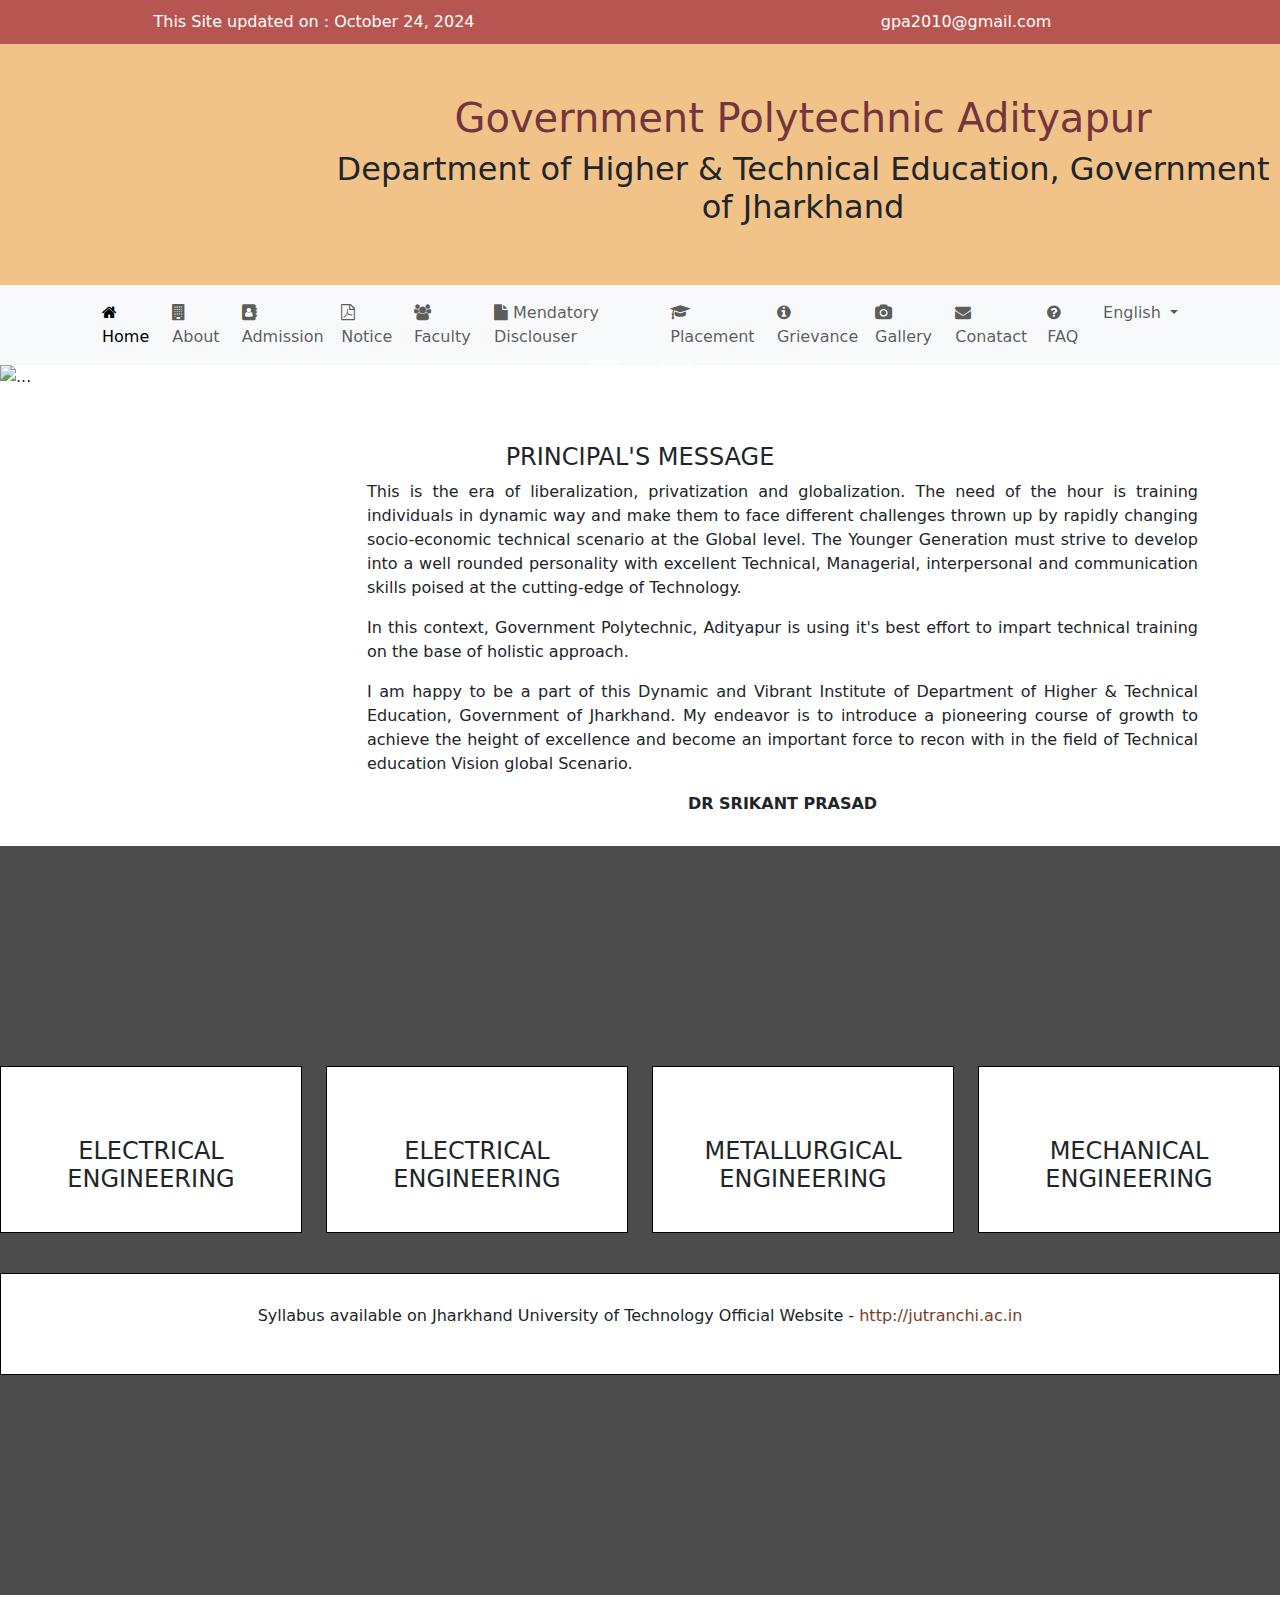
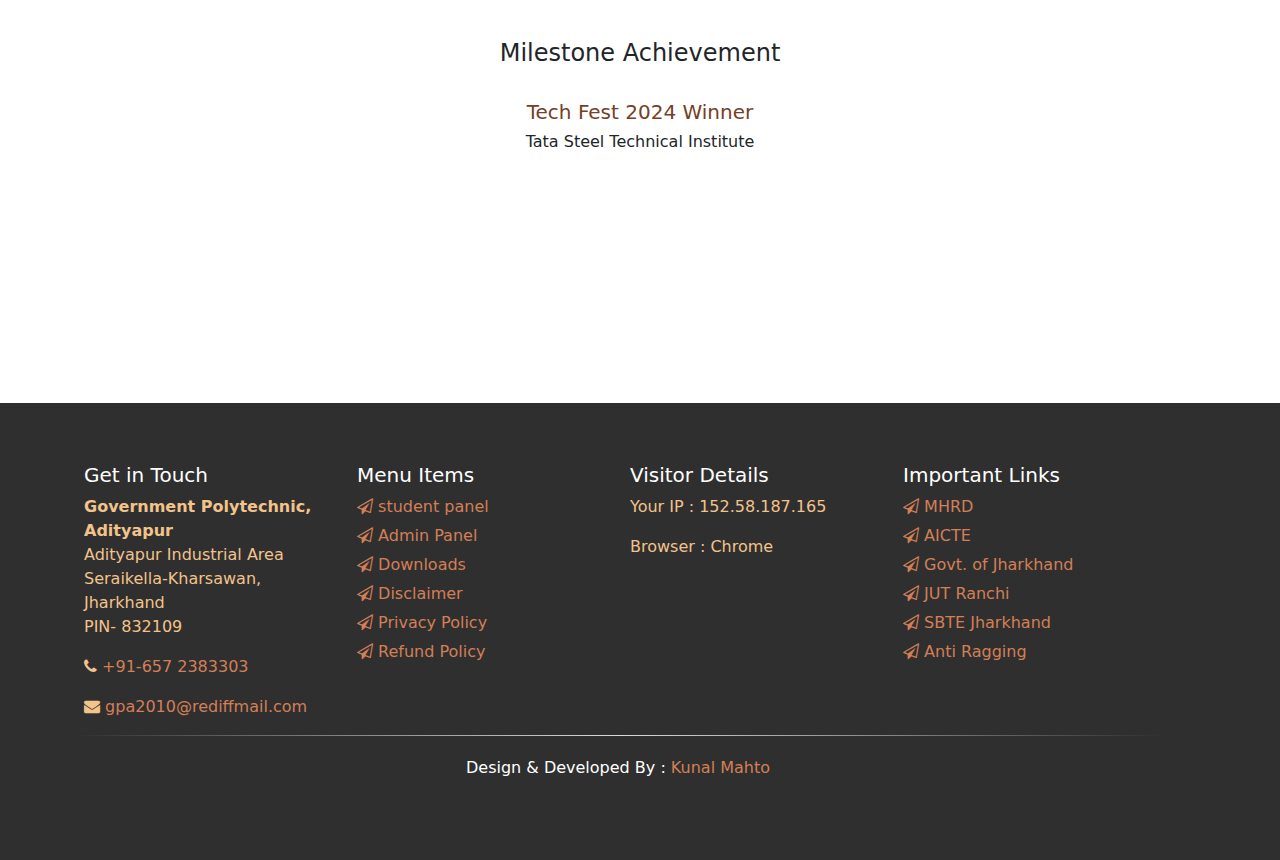
==== index.html @ 5f8f0ca9 "Add files via upload" ====
<!DOCTYPE html>
<html lang="en">
<head>
    <meta charset="UTF-8">
    <meta name="viewport" content="width=device-width, initial-scale=1.0">
    <title>Document</title>
    <link rel="stylesheet" type="text/css" href="style.css" />
    <link rel="stylesheet" type="text/css" href="css/font-awesome.css" />
    <link href="https://cdn.jsdelivr.net/npm/bootstrap@5.3.3/dist/css/bootstrap.min.css" rel="stylesheet" integrity="sha384-QWTKZyjpPEjISv5WaRU9OFeRpok6YctnYmDr5pNlyT2bRjXh0JMhjY6hW+ALEwIH" crossorigin="anonymous">
</head>
<body>
    <header class="toparea">
        <div class="conatiner">
            <div class="row">
                <div class="col-md-6 col-12">This Site updated on : October 24, 2024</div>
                <div class="col-md-6 col-12">gpa2010@gmail.com</div>
            </div>
        </div>
    </header>
    <!-- logoarea starts -->
    <section class="logoarea">
        <div class="conatiner">
            <div class="row">
                <div class="col-md-3 col-12"><img src="https://gpadp.org.in/assets/images/jhlogo.png" alt=""></div>
                <div class="col-md-9 col-12 title"><h1>Government Polytechnic Adityapur</h1>
                     <h2>Department of Higher & Technical Education, Government of Jharkhand</h2>
                </div>
            </div>
        </div>
    </section>
    <!-- logoarea ends -->
    <!-- menuarea starts -->
    <section style="background-color: #F8F9FA;">
      <div class="container">
          <div class="row">
              <div class="col">
                  <nav class="navbar navbar-expand-lg bg-body-tertiary" style="background-color: #F8F9FA;">
                      <div class="container-fluid">
                          <!-- <a class="navbar-brand" href="#">Navbar</a> -->
                          <button class="navbar-toggler" type="button" data-bs-toggle="collapse"
                              data-bs-target="#navbarSupportedContent" aria-controls="navbarSupportedContent"
                              aria-expanded="false" aria-label="Toggle navigation">
                              <span class="navbar-toggler-icon"></span>
                          </button>
                          <div class="collapse navbar-collapse" id="navbarSupportedContent">
                              <ul class="navbar-nav me-auto mb-2 mb-lg-0">
                                  <li class="nav-item">
                                      <a class="nav-link active" aria-current="page" href="#"><i class="fa fa-home"></i> Home</a>
                                  </li>
                                  <li class="nav-item">
                                      <a class="nav-link" href="#"><i class="fa fa-building"></i> About</a>
                                  </li>
                                  <li class="nav-item">
                                      <a class="nav-link" href="#"><i class="fa fa-address-book"></i> Admission</a>
                                  </li>
                                  <li class="nav-item">
                              <a class="nav-link" href="#"><i class="fa fa-file-pdf-o"></i> Notice</a>
                            </li>
                            <li class="nav-item">
                              <a class="nav-link" href="#"><i class="fa fa-users"></i> Faculty</a>
                            </li>
                            <li class="nav-item">
                              <a class="nav-link" href="#"><i class="fa fa-file"></i> Mendatory Disclouser</a>
                            </li>
                            <li class="nav-item">
                              <a class="nav-link" href="#"><i class="fa fa-graduation-cap"></i> Placement</a>
                            </li>
                            <li class="nav-item">
                              <a class="nav-link" href="#"><i class="fa fa-info-circle"></i> Grievance</a>
                            </li>
                            <li class="nav-item">
                              <a class="nav-link" href="#"><i class="fa fa-camera"></i> Gallery</a>
                            </li>
                            <li class="nav-item">
                              <a class="nav-link" href="#"><i class="fa fa-envelope"></i> Conatact</a>
                            </li>
                            <li class="nav-item">
                              <a class="nav-link" href="#"><i class="fa fa-question-circle"></i> FAQ</a>
                            </li>
                                  <li class="nav-item dropdown">
                                      <a class="nav-link dropdown-toggle" href="#" role="button"
                                          data-bs-toggle="dropdown" aria-expanded="false">
                                          English
                                      </a>
                                      <ul class="dropdown-menu">
                                          <li><a class="dropdown-item" href="#">English</a></li>
                                          <li><a class="dropdown-item" href="#"> हिंदी </a></li>
                                          <li>
                                              <!-- <hr class="dropdown-divider"> -->
                                          </li>
                                          <!-- <li><a class="dropdown-item" href="#">Something else here</a></li> -->
                                      </ul>
                                  </li>
                                  <!-- <li class="nav-item">
                                      <a class="nav-link disabled" aria-disabled="true">Disabled</a>
                                  </li> -->
                              </ul>
                              <!-- <form class="d-flex" role="search">
                                  <input class="form-control me-2" type="search" placeholder="Search"
                                      aria-label="Search">
                                  <button class="btn btn-outline-success" type="submit">Search</button>
                              </form> -->
                          </div>
                      </div>
                  </nav>
              </div>
          </div>
      </div>
  </section>
    <!-- menuarea ends -->
    <!-- slidearea starts -->
    <section>
        <div class="conatiner">
            <div class="row">
                <div class="col-md-12">
                    <div id="carouselExampleCaptions" class="carousel slide carousel-fade" data-bs-ride="carousel">
                        <div class="carousel-indicators">
                          <button type="button" data-bs-target="#carouselExampleCaptions" data-bs-slide-to="0" class="active" aria-current="true" aria-label="Slide 1"></button>
                          <button type="button" data-bs-target="#carouselExampleCaptions" data-bs-slide-to="1" aria-label="Slide 2"></button>
                          <button type="button" data-bs-target="#carouselExampleCaptions" data-bs-slide-to="2" aria-label="Slide 3"></button>
                        </div>
                        <div class="carousel-inner">
                          <div class="carousel-item active">
                            <img src="https://gpadp.org.in/img/gpadp2022.webp" class="d-block w-100" alt="...">
                            <div class="carousel-caption d-none d-md-block">
                              <h5>First slide label</h5>
                              <p>Some representative placeholder content for the first slide.</p>
                            </div>
                          </div>
                          <div class="carousel-item">
                            <img src="https://gpadp.org.in/img/gpadp2024.webp" class="d-block w-100" alt="...">
                            <div class="carousel-caption d-none d-md-block">
                              <h5>Second slide label</h5>
                              <p>Some representative placeholder content for the second slide.</p>
                            </div>
                          </div>
                          <div class="carousel-item">
                            <img src="https://gpadp.org.in/img/idy.webp" class="d-block w-100" alt="...">
                            <div class="carousel-caption d-none d-md-block">
                              <h5>Third slide label</h5>
                              <p>Some representative placeholder content for the third slide.</p>
                            </div>
                          </div>
                        </div>
                        <button class="carousel-control-prev" type="button" data-bs-target="#carouselExampleCaptions" data-bs-slide="prev">
                          <span class="carousel-control-prev-icon" aria-hidden="true"></span>
                          <span class="visually-hidden">Previous</span>
                        </button>
                        <button class="carousel-control-next" type="button" data-bs-target="#carouselExampleCaptions" data-bs-slide="next">
                          <span class="carousel-control-next-icon" aria-hidden="true"></span>
                          <span class="visually-hidden">Next</span>
                        </button>
                      </div>
                </div>
            </div>
        </div>
    </section>
    <!-- slidearea ends -->
    <!-- principal starts -->
    <section class="Principle">
      <div class="container">
          <div class="row">
              <div class="col">
                  <img src="https://gpadp.org.in/assets/images/left-arrow.png" alt="">
                  <h4>PRINCIPAL'S MESSAGE</h4>
              </div>
          </div>
          <div class="row">
              <div class="col-3">
                  <img src="https://gpadp.org.in/assets/sp.jpg" alt="" width="100%">
              </div>
              <div class="col-9">
                  <p >This is the era of liberalization, privatization and globalization. The need of the hour is training individuals in dynamic way and make them to face different challenges thrown up by rapidly changing socio-economic technical scenario at the Global level. The Younger Generation must strive to develop into a well rounded personality with excellent Technical, Managerial, interpersonal and communication skills poised at the cutting-edge of Technology.</p>
                  <p>In this context, Government Polytechnic, Adityapur is using it's best effort to impart technical training on the base of holistic approach.</p>
                  <p>I am happy to be a part of this Dynamic and Vibrant Institute of Department of Higher & Technical Education, Government of Jharkhand. My endeavor is to introduce a pioneering course of growth to achieve the height of excellence and become an important force to recon with in the field of Technical education Vision global Scenario.
                  </p>
                  <b> DR SRIKANT PRASAD</b>
              </div>
          </div>
      </div>
  </section>
    <!-- principal ends -->
    <!-- coures starts -->
    <section class="coursearea">
        <div class="conatiner">
            <div class="row">
                <div class="col"></div>
            </div>
            <div class="row">
                <div class="col-3">
                    <div class="box">
                        <img src="https://gpadp.org.in/assets/images/cs.webp" alt="">
                        <h4>ELECTRICAL ENGINEERING</h4>
                    </div>   
                </div>
                <div class="col-3">
                    <div class="box">
                        <img src="https://gpadp.org.in/assets/images/ele.webp" alt="">
                        <h4>ELECTRICAL ENGINEERING</h4>
                    </div>
                </div>
                <div class="col-3">
                    <div class="box">
                        <img src="https://gpadp.org.in/assets/images/meta.webp" alt="">
                        <h4>METALLURGICAL ENGINEERING</h4>
                    </div>
                </div>
                <div class="col-3">
                    <div class="box">
                        <img src="https://gpadp.org.in/assets/images/mech2.webp" alt="">
                        <h4>MECHANICAL ENGINEERING</h4>
                    </div>
                </div>
            </div>
            <div class="row">
                <div class="col">
                  <div class="box">
                    <p>Syllabus available on Jharkhand University of Technology Official Website - <a href="http://jutranchi.ac.in/?page_id=221">http://jutranchi.ac.in</a>
                    </p>
                  </div>
                </div>
            </div>
        </div>
    </section>
    <!-- courses ends -->
     <!--Milestone start-->
     <section class="Milestone">
      <div class="conatiner">
        <div class="row justify-content-md-center">
          <div class="col-3">
            <img src="https://gpadp.org.in/assets/images/left-arrow.png" alt="">
            <h4>Milestone Achievement</h4>
            <div class="box1">
              <img src="https://gpadp.org.in/img/a1.jpg" alt="" width="100%">
              <h5><a href="https://www.gpadp.org.in/#/achieve">Tech Fest 2024 Winner</a></h5>
              <h6>Tata Steel Technical Institute</h6>
            </div>
          </div>
        </div>
      </div>
     </section>
     <!--Milestone end-->
    <!-- alumni starts-->
    <section class="alumni">
        <div class="container">
            <div class="row justify-content-md-center">
                <div class="col-4">
                  <img src="https://www.gpadp.org.in/assets/alumni.png" alt="" height="100%">
                </div>
            </div>
        </div>
    </section>
    <footer class="footer">
      <div class="container row justify-content-md-center">
          <div class="row">
              <div class="col-md-3 col-12">
                  <h5>Get in Touch</h5>
                  <p><b>Government Polytechnic, Adityapur</b><br>Adityapur Industrial Area<br>
                      Seraikella-Kharsawan, Jharkhand<br>
                      PIN- 832109</p>
                      <p><i class="fa fa-phone"></i><a href="tel:+916572383303"> +91-657 2383303</a></p>
                      <p><i class="fa fa-envelope"></i><a href="mailto:gpa2010@rediffmail.com"> gpa2010@rediffmail.com</a></p>
              </div>
              <div class="col-md-3 col-12">
                  <div class="box1">
                      <h5>Menu Items</h5>
                      <ul>
                          <li><a href="https://gpadp.org.in/admin/student_login.php"><i class="fa fa-paper-plane-o"></i> student panel</a></li>
                          <li><a href=""><i class="fa fa-paper-plane-o"></i> Admin Panel</a></li>
                          <li><a href=""><i class="fa fa-paper-plane-o"></i> Downloads</a></li>
                          <li><a href=""><i class="fa fa-paper-plane-o"></i> Disclaimer</a></li>
                          <li><a href=""><i class="fa fa-paper-plane-o"></i> Privacy Policy</a></li>
                          <li><a href=""><i class=" fa fa-paper-plane-o"></i> Refund Policy</a></li>
                      </ul>
                  </div>
              </div>
              <div class="col-md-3 col-12">
                  <h5>Visitor Details</h5>
                  <p>Your IP : 152.58.187.165</p>
                  <p> Browser : Chrome</p>
              </div>
              <div class="col-md-3 col-12">
                  <div class="box1">
                      <h5>Important Links</h5>
                      <ul>
                          <li><a href=""><i class="fa fa-paper-plane-o"></i>  MHRD</a></li>
                          <li><a href=""><i class="fa fa-paper-plane-o"></i>  AICTE</a></li>
                          <li><a href=""><i class="fa fa-paper-plane-o"></i> Govt. of Jharkhand</a></li>
                          <li><a href=""><i class="fa fa-paper-plane-o"></i>  JUT Ranchi</a></li>
                          <li><a href=""><i class=" fa fa-paper-plane-o"></i> SBTE Jharkhand</a></li>
                          <li><a href=""><i class=" fa fa-paper-plane-o"></i>  Anti Ragging</a></li>
                      </ul>
                  </div>
              </div>
          </div>
          <div class="row">
              <div class="hrline"></div>
              <div class="last">
                  Design & Developed By :  <a href="tel:9470312947">Kunal Mahto</a>
              </div>
          </div>
      </div>
  </footer>
    <!-- alumini ends -->
    <script src="https://cdn.jsdelivr.net/npm/bootstrap@5.3.3/dist/js/bootstrap.bundle.min.js" integrity="sha384-YvpcrYf0tY3lHB60NNkmXc5s9fDVZLESaAA55NDzOxhy9GkcIdslK1eN7N6jIeHz" crossorigin="anonymous"></script>
    <script>
        const myCarouselElement = document.querySelector('#carouselExampleCaptions')

    const carousel = new bootstrap.Carousel(myCarouselElement, {
    interval: 1000,
    touch: true
    })
    </script>
  </body>
</html>
---- style.css ----
*body{
    margin: 0;
    padding: 0;
    background: aqua;
}
.toparea{
    background: #b75651;
    padding: 10px 0;
    color: #fff;
    text-align: center;

}
.logoarea{
    background-color: #f2c388;
    padding: 50px 0;
    text-align: center;
}
.logoarea img{
    width: 100px;
}
.area{
  background-color: #f2c388;  
}
.title h1{
    color: #74353f;
    text-shadow:none;
}
.Principle{
    text-align: center;
    padding: 30px;
}
.Principle p{
    text-align: justify;
}

.coursearea{
    background-image: linear-gradient(rgba(0,0,0,0.7),rgba(0,0,0,0.7)), url('lib.jpg');
    padding: 200px 0;
    text-align: center;
    background-position: center;
    background-size: cover;
}     
.box{
    width: 100%;
    margin:20px 0;
    padding: 30px 40px;
    border: solid 1px black;
    background-color: #fff;
    overflow: hidden;
}
.box img{
    width: 100%;
    transition: all 4s;
    margin: 20px 0px;
    border-radius: 50%;
}
.box:hover img{
    transform: rotate(360deg);
}
.box a{
    text-decoration: none;
    color: #754027;
}
.nav-link{
    /* color: red !important; */
    /* background: */
}
.Milestone{
    width: 100%;
    text-align: center;
    background-color: #fff;
    padding: 20px;
}
.Milestone a{
    text-decoration: none;
    color: #754027;
}
.alumni{
    padding: 50px 0 150px 0;
    background-position: bottom;
    background-image: url(https://www.gpadp.org.in/alumnibg.c44739f2d7dcb5d0.jpg);
}
.footer{
    background: #2f2f2f url(micro_carbon.cfa0758c9310a463.png);
    padding: 60px;
    color: #f2c38b;
}
.footer a{
    color: #d37f57;
    text-decoration: none;
}
.footer h5{
    color: white;
}
.footer p{
    color: #f2c38b;
}
.box1 ul{
    color:#d37f57;
    list-style: none;
    margin: 0;
    padding: 0;
}
.box1 ul li{
    margin: 5px 0;
}
.hrline{
    height: 1px;
    width: 100%;
    background-image: linear-gradient(to right, transparent, #DBDBDB, transparent);
    float: left;
    margin-top: 30px;
}
.last{
    text-align: center;
    color: white;
    padding: 20px;
}
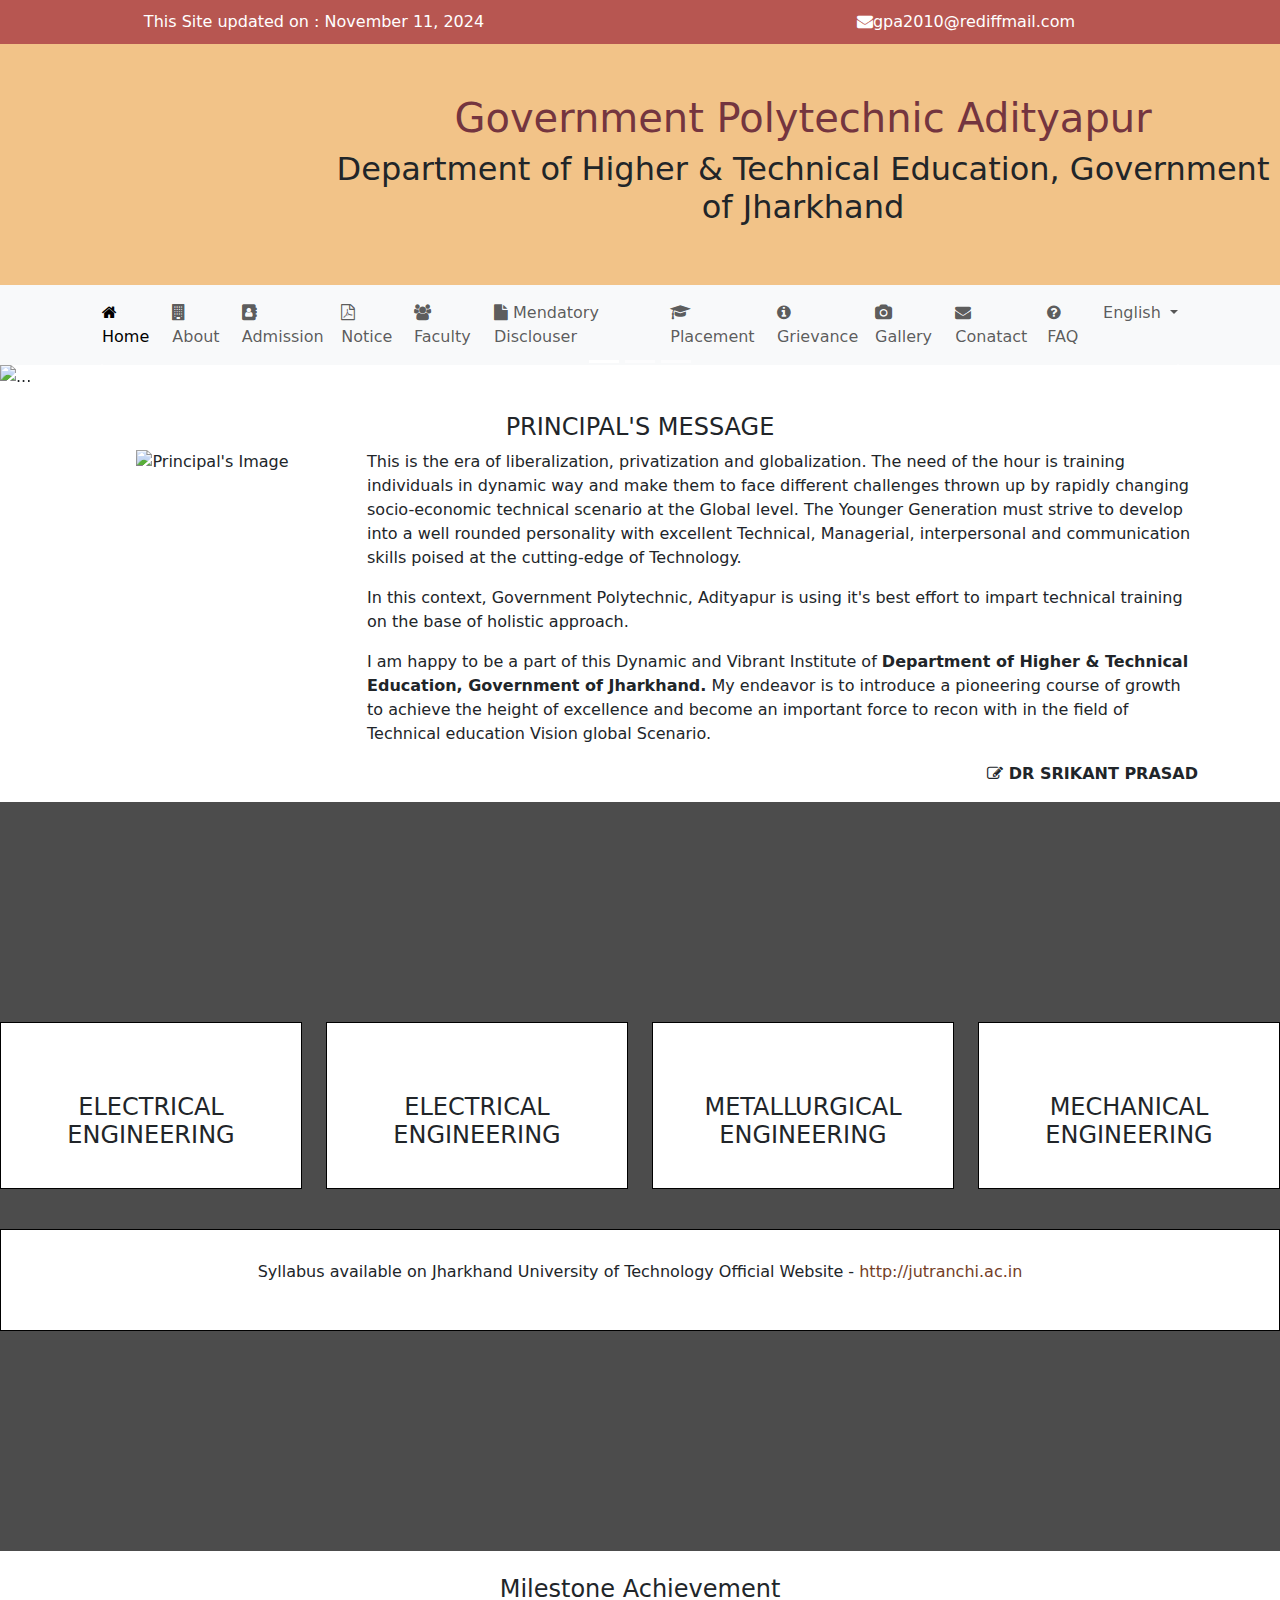
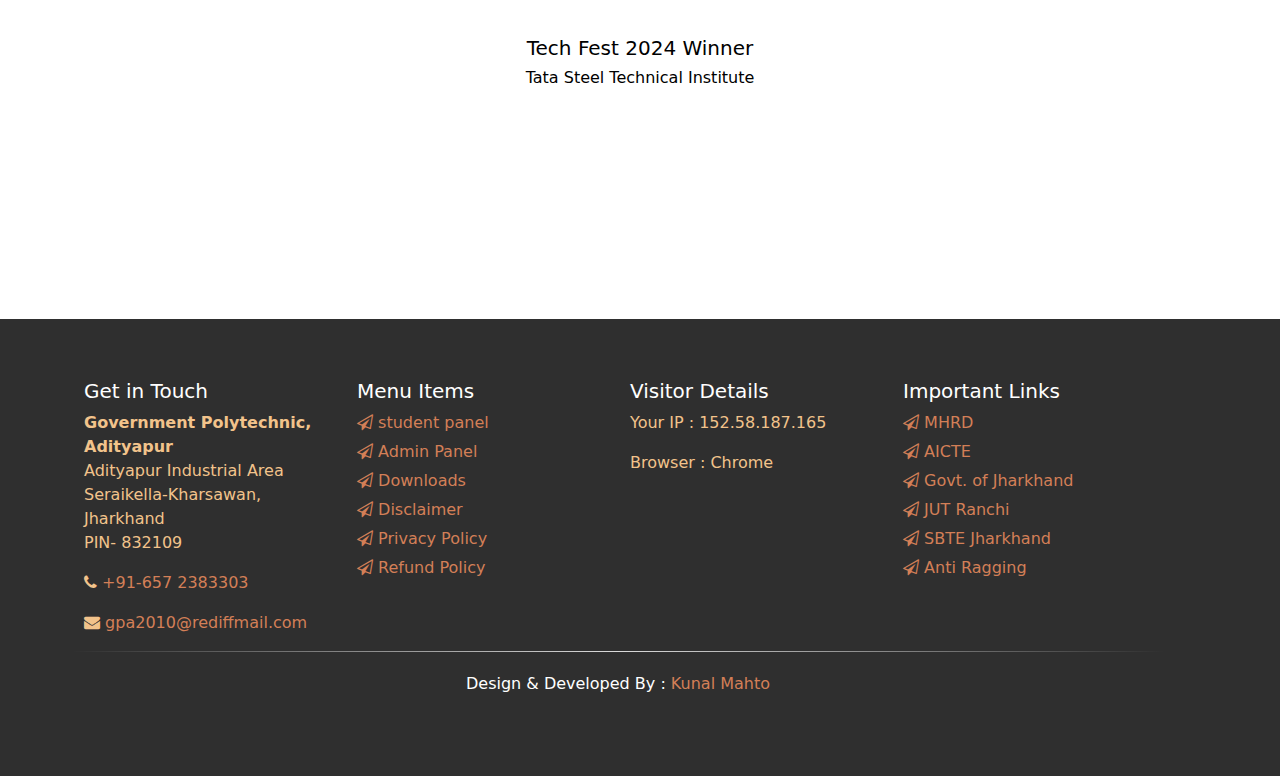
==== commit 515abb2b: "Update index.html" ====
--- a/index.html
+++ b/index.html
@@ -3,7 +3,16 @@
 <head>
     <meta charset="UTF-8">
     <meta name="viewport" content="width=device-width, initial-scale=1.0">
-    <title>Document</title>
+    <title>Government Polytechnic Adityapur| Jamshedpur | Jharkhand | 832109</title>
+    <style>
+     body{
+        height: 100%;
+        width: 100%;
+        margin: 0;
+        padding: 0;
+        overflow-x: hidden;
+    }
+    </style>
     <link rel="stylesheet" type="text/css" href="style.css" />
     <link rel="stylesheet" type="text/css" href="css/font-awesome.css" />
     <link href="https://cdn.jsdelivr.net/npm/bootstrap@5.3.3/dist/css/bootstrap.min.css" rel="stylesheet" integrity="sha384-QWTKZyjpPEjISv5WaRU9OFeRpok6YctnYmDr5pNlyT2bRjXh0JMhjY6hW+ALEwIH" crossorigin="anonymous">
@@ -11,9 +20,9 @@
 <body>
     <header class="toparea">
         <div class="conatiner">
-            <div class="row">
-                <div class="col-md-6 col-12">This Site updated on : October 24, 2024</div>
-                <div class="col-md-6 col-12">gpa2010@gmail.com</div>
+            <div class="row box-x">
+                <div class="col-md-6 col-12">This Site updated on : November 11, 2024</div>
+                <div class="col-md-6 col-12"><i class="fa fa-envelope"></i>gpa2010@rediffmail.com</div>
             </div>
         </div>
     </header>
@@ -157,55 +166,66 @@
     </section>
     <!-- slidearea ends -->
     <!-- principal starts -->
-    <section class="Principle">
-      <div class="container">
-          <div class="row">
-              <div class="col">
-                  <img src="https://gpadp.org.in/assets/images/left-arrow.png" alt="">
-                  <h4>PRINCIPAL'S MESSAGE</h4>
-              </div>
-          </div>
-          <div class="row">
-              <div class="col-3">
-                  <img src="https://gpadp.org.in/assets/sp.jpg" alt="" width="100%">
-              </div>
-              <div class="col-9">
-                  <p >This is the era of liberalization, privatization and globalization. The need of the hour is training individuals in dynamic way and make them to face different challenges thrown up by rapidly changing socio-economic technical scenario at the Global level. The Younger Generation must strive to develop into a well rounded personality with excellent Technical, Managerial, interpersonal and communication skills poised at the cutting-edge of Technology.</p>
-                  <p>In this context, Government Polytechnic, Adityapur is using it's best effort to impart technical training on the base of holistic approach.</p>
-                  <p>I am happy to be a part of this Dynamic and Vibrant Institute of Department of Higher & Technical Education, Government of Jharkhand. My endeavor is to introduce a pioneering course of growth to achieve the height of excellence and become an important force to recon with in the field of Technical education Vision global Scenario.
-                  </p>
-                  <b> DR SRIKANT PRASAD</b>
-              </div>
-          </div>
-      </div>
-  </section>
+    <section class="principal-section">
+        <div class="container">
+            <div class="row">
+                <div class="col-12" style="text-align: center;">
+                    <img src="https://gpadp.org.in/assets/images/left-arrow.png" alt="">
+                </div>
+            </div>
+            <div class="row">
+                <div class="col-12" style="text-align: center;">
+                    <h4>PRINCIPAL'S MESSAGE</h4>
+                </div>
+            </div>
+            <div class="row">
+                <div class="col-lg-3 col-12" style="text-align: center;">
+                    <img src="https://gpadp.org.in/assets/sp.jpg" alt="Principal's Image" title="Principal Sir" height="300px" width="300px">
+                </div>
+                <div class="col-lg-9 col-12">
+                    <p>This is the era of liberalization, privatization and globalization. The need of the hour is
+                        training individuals in dynamic way and make them to face different challenges thrown up by
+                        rapidly changing socio-economic technical scenario at the Global level. The Younger Generation
+                        must strive to develop into a well rounded personality with excellent Technical, Managerial,
+                        interpersonal and communication skills poised at the cutting-edge of Technology.</p>
+                    <p>In this context, Government Polytechnic, Adityapur is using it's best effort to impart technical
+                        training on the base of holistic approach.</p>
+                    <p>I am happy to be a part of this Dynamic and Vibrant Institute of <b>Department of Higher &amp;
+                            Technical Education, Government of Jharkhand.</b> My endeavor is to introduce a pioneering
+                        course of growth to achieve the height of excellence and become an important force to recon with
+                        in the field of Technical education Vision global Scenario.</p>
+                    <p style="text-align: right;"><b><i class="fa fa-pencil-square-o"></i> DR SRIKANT PRASAD</b></p>
+                </div>
+            </div>
+        </div>
+    </section>
     <!-- principal ends -->
     <!-- coures starts -->
     <section class="coursearea">
         <div class="conatiner">
             <div class="row">
-                <div class="col"></div>
-            </div>
-            <div class="row">
-                <div class="col-3">
+                <div class="col-md-12"></div>
+            </div>
+            <div class="row">
+                <div class="col-md-3 col-12">
                     <div class="box">
                         <img src="https://gpadp.org.in/assets/images/cs.webp" alt="">
                         <h4>ELECTRICAL ENGINEERING</h4>
                     </div>   
                 </div>
-                <div class="col-3">
+                <div class="col-md-3 col-12">
                     <div class="box">
                         <img src="https://gpadp.org.in/assets/images/ele.webp" alt="">
                         <h4>ELECTRICAL ENGINEERING</h4>
                     </div>
                 </div>
-                <div class="col-3">
+                <div class="col-md-3 col-12">
                     <div class="box">
                         <img src="https://gpadp.org.in/assets/images/meta.webp" alt="">
                         <h4>METALLURGICAL ENGINEERING</h4>
                     </div>
                 </div>
-                <div class="col-3">
+                <div class="col-md-3 col-12">
                     <div class="box">
                         <img src="https://gpadp.org.in/assets/images/mech2.webp" alt="">
                         <h4>MECHANICAL ENGINEERING</h4>
@@ -213,7 +233,7 @@
                 </div>
             </div>
             <div class="row">
-                <div class="col">
+                <div class="col-md-12">
                   <div class="box">
                     <p>Syllabus available on Jharkhand University of Technology Official Website - <a href="http://jutranchi.ac.in/?page_id=221">http://jutranchi.ac.in</a>
                     </p>
@@ -224,21 +244,29 @@
     </section>
     <!-- courses ends -->
      <!--Milestone start-->
-     <section class="Milestone">
-      <div class="conatiner">
+     <div class="container">
+        <div class="row">
+            <div class="col-12" style="text-align: center;">
+                <img src="https://gpadp.org.in/assets/images/left-arrow.png" alt="">
+            </div>
+        </div>
+        <div class="row">
+            <div class="col-12" style="text-align: center;">
+                <h4>Milestone Achievement</h4>
+            </div>
+        </div>
         <div class="row justify-content-md-center">
-          <div class="col-3">
-            <img src="https://gpadp.org.in/assets/images/left-arrow.png" alt="">
-            <h4>Milestone Achievement</h4>
-            <div class="box1">
-              <img src="https://gpadp.org.in/img/a1.jpg" alt="" width="100%">
-              <h5><a href="https://www.gpadp.org.in/#/achieve">Tech Fest 2024 Winner</a></h5>
-              <h6>Tata Steel Technical Institute</h6>
-            </div>
-          </div>
-        </div>
-      </div>
-     </section>
+            <div class="col-md-6 col-lg-3 col-12" style="text-align: center;">
+                <a href="" style="color: #000; text-decoration: none;">
+                    <div class="milestone-box">
+                        <img src="https://gpadp.org.in/img/a1.jpg" alt="" width="100%">
+                        <h5>Tech Fest 2024 Winner</h5>
+                        <h6>Tata Steel Technical Institute</h6>
+                    </div>
+                </a>
+            </div>
+        </div>
+    </div>
      <!--Milestone end-->
     <!-- alumni starts-->
     <section class="alumni">
@@ -312,4 +340,4 @@
     })
     </script>
   </body>
-</html>+</html>
--- a/style.css
+++ b/style.css
@@ -1,5 +1,5 @@
 *body{
-    margin: 0;
+    margin: 12px;
     padding: 0;
     background: aqua;
 }
@@ -115,4 +115,4 @@
     text-align: center;
     color: white;
     padding: 20px;
-}+}
